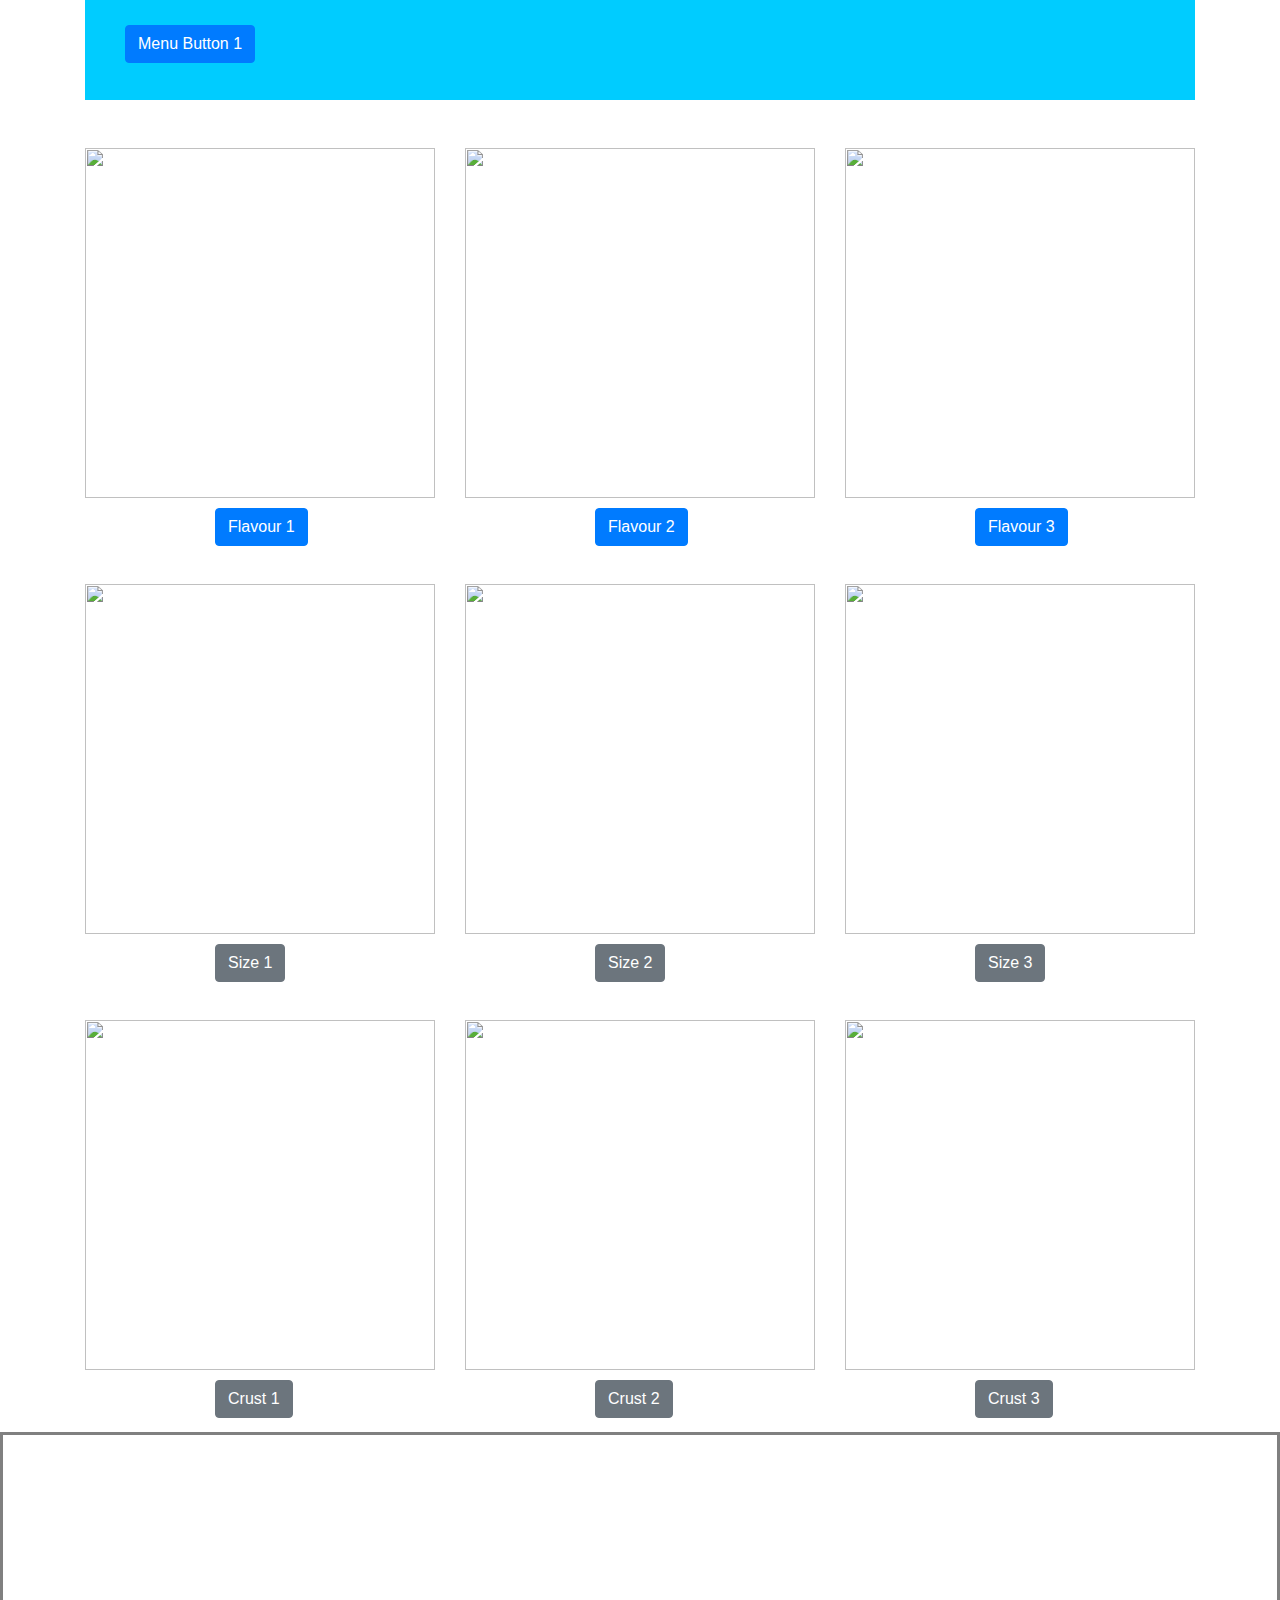
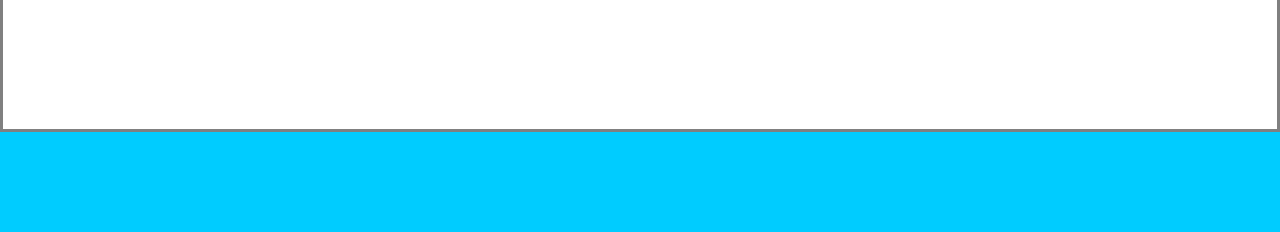
==== pizza1.html @ 3ebe94f6 "Initial commit" ====
<!DOCTYPE html>
    <html>
      <head>
        <script src="jquery/jquery-3.5.1.min.js"></script>
        <link href="bootstrap/bootstrap-4.5.0-dist/css/bootstrap.css" rel="stylesheet" type="text/css">
        <link href="css/pizza1.css" rel="stylesheet" type="text/css">
      </head>
      <body>
        <div class="top-menu">
          <div class="container">
            <nav class="navbar-expand-lg navbar-fixed-top" style="background-color:rgb(0, 204, 255) ; font-size:20" id="navbar">
              <ul class="nav-item">
                <button type="button" class="btn btn-primary" id="menu-button-1">Menu Button 1</button>
              </ul>
            </nav>
            <BR>
            <BR>
          </div>
        </div>
        <div class="pizza-flavours">
          <div class="container">
            <div class="row">
              <div class="col-md-4">
                <img src="p1.png" width="350px" height="350px">
                <button type="button" class="btn btn-primary" id="flavour-button-1">Flavour 1</button>
              </div>
              <div class="col-md-4">
                <img src="p1.png" width="350px" height="350px">
                <button type="button" class="btn btn-primary" id="flavour-button-1">Flavour 2</button>
              </div>
              <div class="col-md-4">
                <img src="p1.png" width="350px" height="350px">
                <button type="button" class="btn btn-primary" id="flavour-button-1">Flavour 3</button>
              </div>
            </div>
            <BR>
            <BR>
          </div>
        </div>  
        <div class="pizza-sizes">
          <div class="container">
            <div class="row">
              <div class="col-md-4">
                <img src="p2.png" width="350px" height="350px">
                <button type="button" class="btn btn-secondary" id="size-button-1">Size 1</button>
              </div>
              <div class="col-md-4">
                <img src="p2.png" width="350px" height="350px">
                <button type="button" class="btn btn-secondary" id="size-button-1">Size 2</button>
              </div>
              <div class="col-md-4">
                <img src="p2.png" width="350px" height="350px">
                <button type="button" class="btn btn-secondary" id="size-button-1">Size 3</button>
              </div>
            </div>
            <BR>
            <BR>
          </div>
        </div>
        <div class="pizza-crusts">
          <div class="container">
            <div class="row">
              <div class="col-md-4">
                <img src="p3.png" width="350px" height="350px">
                <button type="button" class="btn btn-secondary" id="crust-button-1">Crust 1</button>
              </div>
              <div class="col-md-4">
                <img src="p3.png" width="350px" height="350px">
                <button type="button" class="btn btn-secondary" id="crust-button-1">Crust 2</button>
              </div>
              <div class="col-md-4">
                <img src="p3.png" width="350px" height="350px">
                <button type="button" class="btn btn-secondary" id="crust-button-1">Crust 3</button>
              </div>
            </div>
            <BR>
          </div>
        </div>
        <div class="user-selection">
          <div class="container">

          </div>
        </div>
        <footer class="page-footer font-small blue pt-4" id="bottom-menu">
          <div class="container">

          </div>
        </footer>

        </div>
      </body>
    </html>
---- css/pizza1.css ----
#navbar{
  width:100%;
  height:100px;
}

#menu-button-1{
  position:relative;
  top:25px;
  
}


#flavour-button-1{
  position:relative;
  top:10px;
  left:130px;
}

#size-button-1{
  position:relative;
  top:10px;
  left:130px;
}

#crust-button-1{
  position:relative;
  top:10px;
  left:130px;
}

.user-selection{
  height:300px;
  border:3px solid grey;
}

#bottom-menu{
  width:100%;
  height:100px;
  background-color:rgb(0,204,255);
}
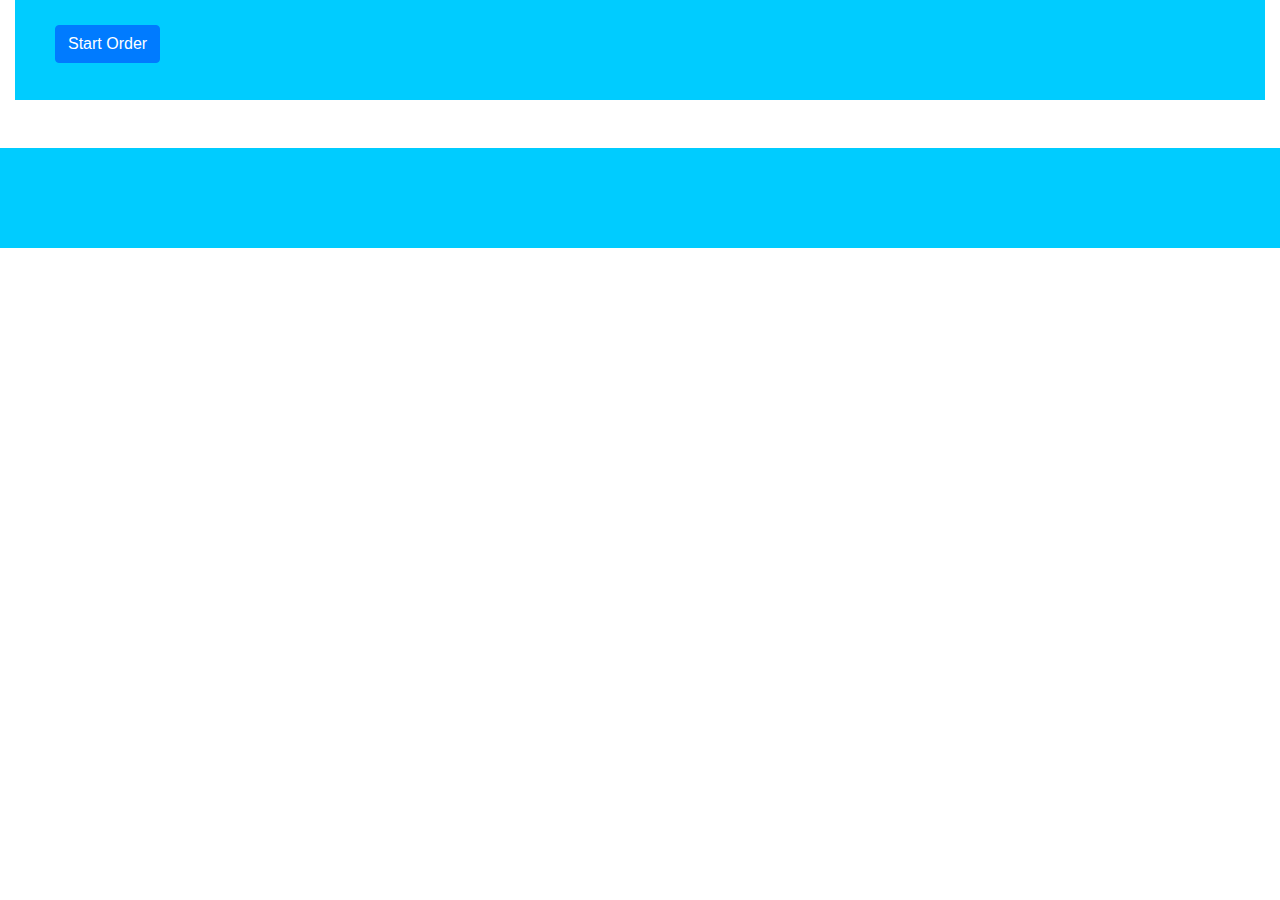
==== commit bf61690d: "v0.2" ====
--- a/pizza1.html
+++ b/pizza1.html
@@ -2,91 +2,92 @@
     <html>
       <head>
         <script src="jquery/jquery-3.5.1.min.js"></script>
+        <script src="script.js"></script>
         <link href="bootstrap/bootstrap-4.5.0-dist/css/bootstrap.css" rel="stylesheet" type="text/css">
         <link href="css/pizza1.css" rel="stylesheet" type="text/css">
       </head>
       <body>
-        <div class="top-menu">
-          <div class="container">
-            <nav class="navbar-expand-lg navbar-fixed-top" style="background-color:rgb(0, 204, 255) ; font-size:20" id="navbar">
-              <ul class="nav-item">
-                <button type="button" class="btn btn-primary" id="menu-button-1">Menu Button 1</button>
-              </ul>
-            </nav>
-            <BR>
-            <BR>
+          <div class="top-menu">
+            <div class="container-fluid">
+              <nav class="navbar-nav navbar-fixed-top" id="navbar">
+                <ul class="nav-item">
+                  <button type="button" class="btn btn-primary" id="menu-button-1">Start Order</button>
+                </ul>
+              </nav>
+              <BR>
+              <BR>
+            </div>
           </div>
-        </div>
-        <div class="pizza-flavours">
-          <div class="container">
-            <div class="row">
-              <div class="col-md-4">
-                <img src="p1.png" width="350px" height="350px">
-                <button type="button" class="btn btn-primary" id="flavour-button-1">Flavour 1</button>
+          <div class="pizza-object">
+              <div class="pizza-flavours">
+                <div class="container">
+                  <div class="row">
+                    <div class="col-md-4">
+                      <img src="p1.png" width="350px" height="350px">
+                      <button type="button" class="btn btn-primary" id="flavour-button-1">Flavour 1</button>
+                    </div>
+                    <div class="col-md-4">
+                      <img src="p1.png" width="350px" height="350px">
+                      <button type="button" class="btn btn-primary" id="flavour-button-1">Flavour 2</button>
+                    </div>
+                    <div class="col-md-4">
+                      <img src="p1.png" width="350px" height="350px">
+                      <button type="button" class="btn btn-primary" id="flavour-button-1">Flavour 3</button>
+                    </div>
+                  </div>
+                  <BR>
+                  <BR>
+                </div>
+              </div>  
+              <div class="pizza-sizes">
+                <div class="container">
+                  <div class="row">
+                    <div class="col-md-4">
+                      <img src="p2.png" width="350px" height="350px">
+                      <button type="button" class="btn btn-secondary" id="size-button-1">Size 1</button>
+                    </div>
+                    <div class="col-md-4">
+                      <img src="p2.png" width="350px" height="350px">
+                      <button type="button" class="btn btn-secondary" id="size-button-1">Size 2</button>
+                    </div>
+                    <div class="col-md-4">
+                      <img src="p2.png" width="350px" height="350px">
+                      <button type="button" class="btn btn-secondary" id="size-button-1">Size 3</button>
+                    </div>
+                  </div>
+                  <BR>
+                  <BR>
+                </div>
               </div>
-              <div class="col-md-4">
-                <img src="p1.png" width="350px" height="350px">
-                <button type="button" class="btn btn-primary" id="flavour-button-1">Flavour 2</button>
+              <div class="pizza-crusts">
+                <div class="container">
+                  <div class="row">
+                    <div class="col-md-4">
+                      <img src="p3.png" width="350px" height="350px">
+                      <button type="button" class="btn btn-secondary" id="crust-button-1">Crust 1</button>
+                    </div>
+                    <div class="col-md-4">
+                      <img src="p3.png" width="350px" height="350px">
+                      <button type="button" class="btn btn-secondary" id="crust-button-1">Crust 2</button>
+                    </div>
+                    <div class="col-md-4">
+                      <img src="p3.png" width="350px" height="350px">
+                      <button type="button" class="btn btn-secondary" id="crust-button-1">Crust 3</button>
+                    </div>
+                  </div>
+                  <BR>
+                </div>
               </div>
-              <div class="col-md-4">
-                <img src="p1.png" width="350px" height="350px">
-                <button type="button" class="btn btn-primary" id="flavour-button-1">Flavour 3</button>
+              <div class="user-selection">
+                <div class="container">
+                    <button type="button" class="btn btn-secondary" id="object-button-1" onclick="comp()">Add Pizza To Order</button>
+                </div>
               </div>
-            </div>
-            <BR>
-            <BR>
           </div>
-        </div>  
-        <div class="pizza-sizes">
-          <div class="container">
-            <div class="row">
-              <div class="col-md-4">
-                <img src="p2.png" width="350px" height="350px">
-                <button type="button" class="btn btn-secondary" id="size-button-1">Size 1</button>
-              </div>
-              <div class="col-md-4">
-                <img src="p2.png" width="350px" height="350px">
-                <button type="button" class="btn btn-secondary" id="size-button-1">Size 2</button>
-              </div>
-              <div class="col-md-4">
-                <img src="p2.png" width="350px" height="350px">
-                <button type="button" class="btn btn-secondary" id="size-button-1">Size 3</button>
-              </div>
-            </div>
-            <BR>
-            <BR>
-          </div>
-        </div>
-        <div class="pizza-crusts">
-          <div class="container">
-            <div class="row">
-              <div class="col-md-4">
-                <img src="p3.png" width="350px" height="350px">
-                <button type="button" class="btn btn-secondary" id="crust-button-1">Crust 1</button>
-              </div>
-              <div class="col-md-4">
-                <img src="p3.png" width="350px" height="350px">
-                <button type="button" class="btn btn-secondary" id="crust-button-1">Crust 2</button>
-              </div>
-              <div class="col-md-4">
-                <img src="p3.png" width="350px" height="350px">
-                <button type="button" class="btn btn-secondary" id="crust-button-1">Crust 3</button>
-              </div>
-            </div>
-            <BR>
-          </div>
-        </div>
-        <div class="user-selection">
-          <div class="container">
-
-          </div>
-        </div>
         <footer class="page-footer font-small blue pt-4" id="bottom-menu">
           <div class="container">
 
           </div>
         </footer>
-
-        </div>
       </body>
     </html>--- a/css/pizza1.css
+++ b/css/pizza1.css
@@ -1,6 +1,8 @@
+
 #navbar{
-  width:100%;
   height:100px;
+  background-color:rgb(0, 204, 255);
+  
 }
 
 #menu-button-1{
@@ -9,6 +11,9 @@
   
 }
 
+.pizza-object{
+  display:none;
+}
 
 #flavour-button-1{
   position:relative;
